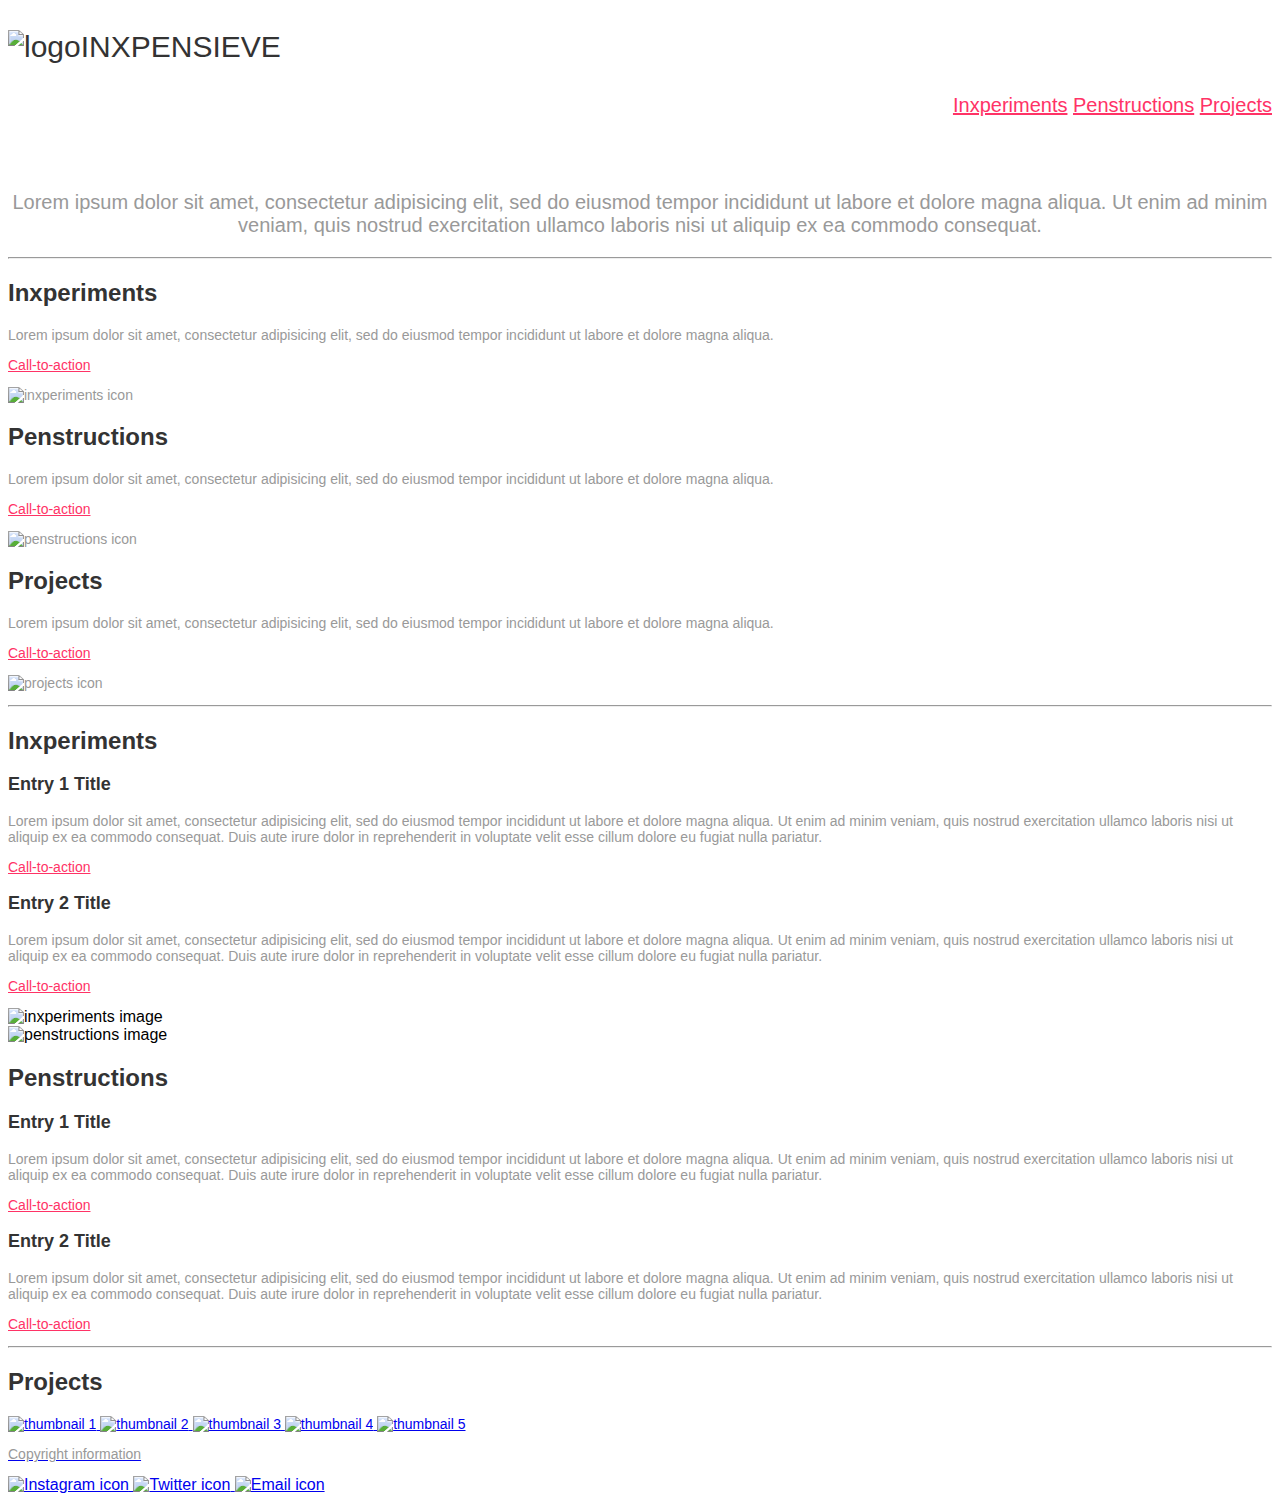
==== unit_3/index.html @ 21eb5074 "Define structure and basic style" ====
<!DOCTYPE html>
<html>

<head>
	<meta name="description" content="Lorem ipsum dolor sit amet, consectetur adipisicing elit.">
	<meta name="keywords" content="calligraphy, copperplate, script, watercolor, painting, art">
	<meta name="author" content="Ria Rivera">
	<meta charset="utf-8">
	<link rel="stylesheet" type="text/css" href="css/style.css">
	<title>INXPENSIEVE</title>
</head>

<body>
<!--The navigation buttons must align with the logo.-->
	<header role="banner">
		<p id="identity"><img src="_folder/file.jpg" alt="logo" title="logo" width="#" height="#" align="left">INXPENSIEVE</p>
		<nav id="nav" role="navigation">
			<a href="#" title="Inxperiments" class="calltoaction">Inxperiments</a>
			<a href="#" title="Penstructions" class="calltoaction">Penstructions</a>
			<a href="#" title="Projects" class="calltoaction">Projects</a>
		</nav>

	</header>

	<main role="main">
<!--I will specify the background image in the CSS file when it becomes available.-->
		<section id="main">
			<h1 id="introtitle">Headline</h1>
			<p id="introcopy">Lorem ipsum dolor sit amet, consectetur adipisicing elit, sed do eiusmod tempor incididunt ut labore et dolore magna aliqua. 
				Ut enim ad minim veniam, quis nostrud exercitation ullamco laboris nisi ut aliquip ex ea commodo consequat.</p>
		</section>

<!--This section contains short descriptions of the nested pages. The horizontal rule is a temporary divider.-->
<!--I need to create three columns-each with a heading, paragraph, and image.-->
		<hr>

		<section>
			<div>
				<h2>Inxperiments</h2>
					<p>Lorem ipsum dolor sit amet, consectetur adipisicing elit, sed do eiusmod tempor incididunt ut labore et dolore magna aliqua.</p>
					<p><a href="#" title="Call-to-action" class="calltoaction">Call-to-action</a></p>
					<p><img src="_folder/file.jpg" alt="inxperiments icon" title="inxperiments icon" width="#" height="#"></p>
				<h2>Penstructions</h2>
					<p>Lorem ipsum dolor sit amet, consectetur adipisicing elit, sed do eiusmod tempor incididunt ut labore et dolore magna aliqua.</p>
					<p><a href="#" title="Call-to-action" class="calltoaction">Call-to-action</a></p>
					<p><img src="_folder/file.jpg" alt="penstructions icon" title="penstructions icon" width="#" height="#"></p>
				<h2>Projects</h2>
					<p>Lorem ipsum dolor sit amet, consectetur adipisicing elit, sed do eiusmod tempor incididunt ut labore et dolore magna aliqua.</p>
					<p><a href="#" title="Call-to-action" class="calltoaction">Call-to-action</a></p>
					<p><img src="_folder/file.jpg" alt="projects icon" title="projects icon" width="#" height="#"></p>
			</div>
		</section>

		<hr>
<!--The following sections contain blog entries from two nested pages. The horizontal rule is a temporary divider.-->
<!--I need to create three columns for each section-two blog entries and one image. The page title (h2) should span the blog entry columns.-->
		<section>
			<div>
				<h2>Inxperiments</h2>
				<h3>Entry 1 Title</h3>
					<p>Lorem ipsum dolor sit amet, consectetur adipisicing elit, sed do eiusmod tempor incididunt ut labore et dolore magna aliqua. 
					   Ut enim ad minim veniam, quis nostrud exercitation ullamco laboris nisi ut aliquip ex ea commodo consequat. Duis aute irure dolor
					   in reprehenderit in voluptate velit esse cillum dolore eu fugiat nulla pariatur.</p>
					<p><a href="#" title="Call-to-action" class="calltoaction">Call-to-action</a></p>
				<h3>Entry 2 Title</h3>
					<p>Lorem ipsum dolor sit amet, consectetur adipisicing elit, sed do eiusmod tempor incididunt ut labore et dolore magna aliqua. 
					   Ut enim ad minim veniam, quis nostrud exercitation ullamco laboris nisi ut aliquip ex ea commodo consequat. Duis aute irure dolor
					   in reprehenderit in voluptate velit esse cillum dolore eu fugiat nulla pariatur.</p>
					<p><a href="#" title="Call-to-action" class="calltoaction">Call-to-action</a></p>
				<img src="_folder/file.jpg" alt="inxperiments image" title="inxperiments image" width="#" height="#">
			</div>
		</section>

		<section>
			<div>
				<img src="_folder/file.jpg" alt="penstructions image" title="penstructions image" width="#" height="#">
				<h2>Penstructions</h2>
				<h3>Entry 1 Title</h3>
					<p>Lorem ipsum dolor sit amet, consectetur adipisicing elit, sed do eiusmod tempor incididunt ut labore et dolore magna aliqua. 
					   Ut enim ad minim veniam, quis nostrud exercitation ullamco laboris nisi ut aliquip ex ea commodo consequat. Duis aute irure dolor
					   in reprehenderit in voluptate velit esse cillum dolore eu fugiat nulla pariatur.</p>
					<p><a href="#" title="Call-to-action" class="calltoaction">Call-to-action</a></p>
				<h3>Entry 2 Title</h3>
					<p>Lorem ipsum dolor sit amet, consectetur adipisicing elit, sed do eiusmod tempor incididunt ut labore et dolore magna aliqua. 
					   Ut enim ad minim veniam, quis nostrud exercitation ullamco laboris nisi ut aliquip ex ea commodo consequat. Duis aute irure dolor
					   in reprehenderit in voluptate velit esse cillum dolore eu fugiat nulla pariatur.</p>
					<p><a href="#" title="Call-to-action" class="calltoaction">Call-to-action</a></p>
			</div>
		</section>

		<hr>
<!--This section contains thumbnail images from the gallery page. Five is a temporary number.-->
		<section>
			<div>
				<h2>Projects</h2>
					<p> <a href="#">
					   	<img src="_folder/file.jpg" alt="thumbnail 1" title="thumbnail 1" width="#" height="#">
						<a href="#" target="_blank">
						<img src="_folder/file.jpg" alt="thumbnail 2" title="thumbnail 2" width="#" height="#">
						<a href="#">
						<img src="_folder/file.jpg" alt="thumbnail 3" title="thumbnail 3" width="#" height="#">
						<a href="#">
						<img src="_folder/file.jpg" alt="thumbnail 4" title="thumbnail 4" width="#" height="#">
						<a href="#">
						<img src="_folder/file.jpg" alt="thumbnail 5" title="thumbnail 5" width="#" height="#">
					</p>
			</div>
		</section>

	</main>

	<footer role="contentinfo">
		<div>
			<p id="copyright">Copyright information</p>
			<a href="https://instagram.com/inxpensieve" target="_blank">
			<img src="_folder/file.jpg" alt="Instagram icon" title="Instagram icon" border="0" width="#" height="#">
			<a href="https://twitter.com/inxpensieve" target="_blank">
			<img src="_folder/file.jpg" alt="Twitter icon" title="Twitter icon" border="0" width="#" height="#">
			<a href="mailto:inxpensieve@gmail.com" target="_blank">
			<img src="_folder/file.jpg" alt="Email icon" title="Email icon" border="0" width="#" height="#">
		</div>
	</footer>
</body>

</html>
---- unit_3/css/style.css ----
#identity {
	font-family: Arial, sans-serif;
	font-size: 30px;
	color: #333333;
}

#nav {
	font-family: Arial, sans-serif;
	font-size: 20px;
	text-align: right;
	color: #FF3366;
}

#main {
	background: url("http://fotonin.com/data_images/out/9/830441-henna.jpg");
	background-size: cover;
	text-align: center;
	color: #999999;
}

#introtitle {
	font-size: 30px;
	color: #ffffff;
}

#introcopy {
	font-size: 20px;
	
}

#copyright {
	font-size: 14px;
}

.calltoaction {
	color: #FF3366;
}

body {
	background-color: #FFFFFF;
	font-family: Arial, sans-serif;
}

h1 {
	font-size: 32px;
	color: #333333;
	text-align: center;
}

h2 {
	font-size: 24px;
	color: #333333;
}

h3 {
	font-size: 18px;
	color: #333333;
}

p {
	font-size: 14px;
	color: #999999;
}
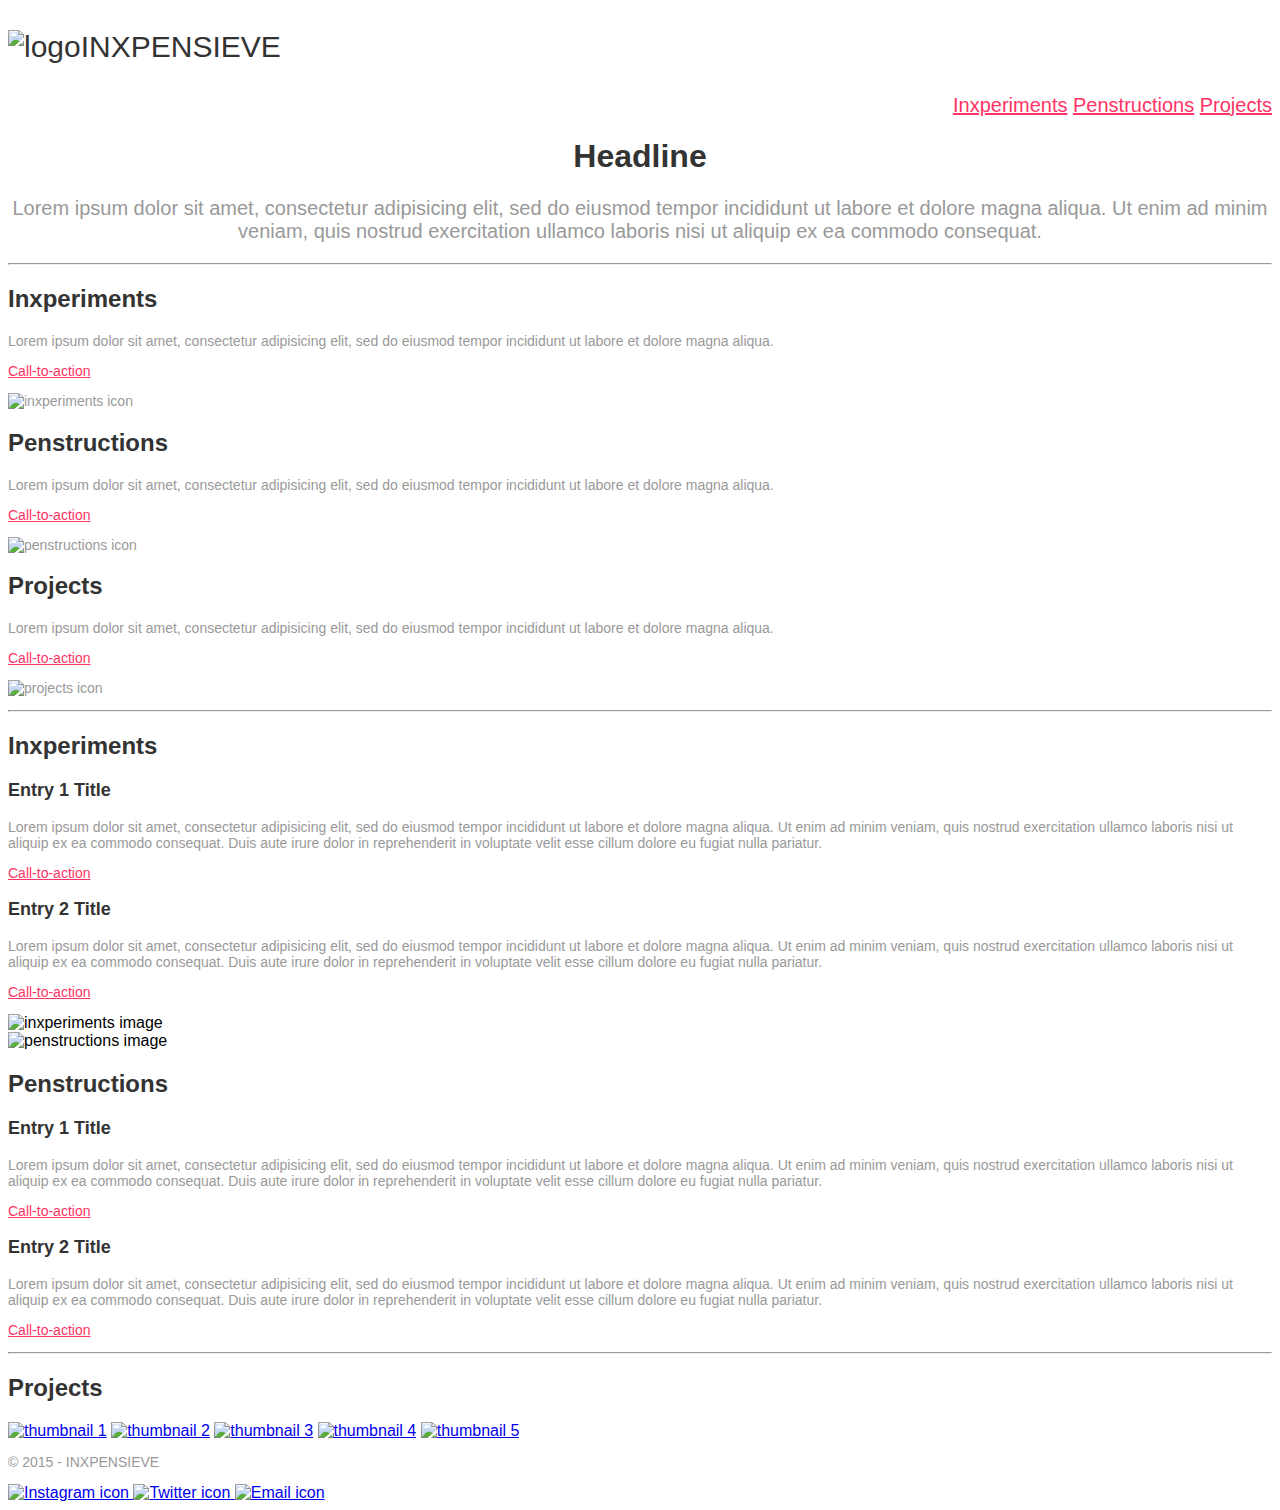
==== commit e13396b3: "Update index.html" ====
--- a/unit_3/index.html
+++ b/unit_3/index.html
@@ -1,6 +1,5 @@
 <!DOCTYPE html>
 <html>
-
 <head>
 	<meta name="description" content="Lorem ipsum dolor sit amet, consectetur adipisicing elit.">
 	<meta name="keywords" content="calligraphy, copperplate, script, watercolor, painting, art">
@@ -9,48 +8,47 @@
 	<link rel="stylesheet" type="text/css" href="css/style.css">
 	<title>INXPENSIEVE</title>
 </head>
-
 <body>
-<!--The navigation buttons must align with the logo.-->
+	<!--The navigation buttons must align with the logo.-->
 	<header role="banner">
-		<p id="identity"><img src="_folder/file.jpg" alt="logo" title="logo" width="#" height="#" align="left">INXPENSIEVE</p>
+		<p id="identity"><img src="_folder/file.jpg" alt="logo" title="logo">INXPENSIEVE</p>
 		<nav id="nav" role="navigation">
 			<a href="#" title="Inxperiments" class="calltoaction">Inxperiments</a>
 			<a href="#" title="Penstructions" class="calltoaction">Penstructions</a>
 			<a href="#" title="Projects" class="calltoaction">Projects</a>
 		</nav>
-
 	</header>
-
 	<main role="main">
 <!--I will specify the background image in the CSS file when it becomes available.-->
 		<section id="main">
-			<h1 id="introtitle">Headline</h1>
-			<p id="introcopy">Lorem ipsum dolor sit amet, consectetur adipisicing elit, sed do eiusmod tempor incididunt ut labore et dolore magna aliqua. 
-				Ut enim ad minim veniam, quis nostrud exercitation ullamco laboris nisi ut aliquip ex ea commodo consequat.</p>
+			<h1>Headline</h1>
+			<p id="introcopy">Lorem ipsum dolor sit amet, consectetur adipisicing elit, sed do eiusmod tempor incididunt ut labore et dolore magna aliqua. Ut enim ad minim veniam, quis nostrud exercitation ullamco laboris nisi ut aliquip ex ea commodo consequat.</p>
 		</section>
-
-<!--This section contains short descriptions of the nested pages. The horizontal rule is a temporary divider.-->
+		<hr>
+		<!--This section contains short descriptions of the nested pages. The horizontal rule is a temporary divider.-->
 <!--I need to create three columns-each with a heading, paragraph, and image.-->
-		<hr>
-
 		<section>
 			<div>
-				<h2>Inxperiments</h2>
+				<section>
+					<h2>Inxperiments</h2>
 					<p>Lorem ipsum dolor sit amet, consectetur adipisicing elit, sed do eiusmod tempor incididunt ut labore et dolore magna aliqua.</p>
 					<p><a href="#" title="Call-to-action" class="calltoaction">Call-to-action</a></p>
 					<p><img src="_folder/file.jpg" alt="inxperiments icon" title="inxperiments icon" width="#" height="#"></p>
-				<h2>Penstructions</h2>
+				</section>
+				<section>
+					<h2>Penstructions</h2>
 					<p>Lorem ipsum dolor sit amet, consectetur adipisicing elit, sed do eiusmod tempor incididunt ut labore et dolore magna aliqua.</p>
 					<p><a href="#" title="Call-to-action" class="calltoaction">Call-to-action</a></p>
 					<p><img src="_folder/file.jpg" alt="penstructions icon" title="penstructions icon" width="#" height="#"></p>
-				<h2>Projects</h2>
+				</section>
+				<section>
+					<h2>Projects</h2>
 					<p>Lorem ipsum dolor sit amet, consectetur adipisicing elit, sed do eiusmod tempor incididunt ut labore et dolore magna aliqua.</p>
 					<p><a href="#" title="Call-to-action" class="calltoaction">Call-to-action</a></p>
 					<p><img src="_folder/file.jpg" alt="projects icon" title="projects icon" width="#" height="#"></p>
+				</section>
 			</div>
 		</section>
-
 		<hr>
 <!--The following sections contain blog entries from two nested pages. The horizontal rule is a temporary divider.-->
 <!--I need to create three columns for each section-two blog entries and one image. The page title (h2) should span the blog entry columns.-->
@@ -58,19 +56,14 @@
 			<div>
 				<h2>Inxperiments</h2>
 				<h3>Entry 1 Title</h3>
-					<p>Lorem ipsum dolor sit amet, consectetur adipisicing elit, sed do eiusmod tempor incididunt ut labore et dolore magna aliqua. 
-					   Ut enim ad minim veniam, quis nostrud exercitation ullamco laboris nisi ut aliquip ex ea commodo consequat. Duis aute irure dolor
-					   in reprehenderit in voluptate velit esse cillum dolore eu fugiat nulla pariatur.</p>
-					<p><a href="#" title="Call-to-action" class="calltoaction">Call-to-action</a></p>
+				<p>Lorem ipsum dolor sit amet, consectetur adipisicing elit, sed do eiusmod tempor incididunt ut labore et dolore magna aliqua. Ut enim ad minim veniam, quis nostrud exercitation ullamco laboris nisi ut aliquip ex ea commodo consequat. Duis aute irure dolor in reprehenderit in voluptate velit esse cillum dolore eu fugiat nulla pariatur.</p>
+				<p><a href="#" title="Call-to-action" class="calltoaction">Call-to-action</a></p>
 				<h3>Entry 2 Title</h3>
-					<p>Lorem ipsum dolor sit amet, consectetur adipisicing elit, sed do eiusmod tempor incididunt ut labore et dolore magna aliqua. 
-					   Ut enim ad minim veniam, quis nostrud exercitation ullamco laboris nisi ut aliquip ex ea commodo consequat. Duis aute irure dolor
-					   in reprehenderit in voluptate velit esse cillum dolore eu fugiat nulla pariatur.</p>
-					<p><a href="#" title="Call-to-action" class="calltoaction">Call-to-action</a></p>
+				<p>Lorem ipsum dolor sit amet, consectetur adipisicing elit, sed do eiusmod tempor incididunt ut labore et dolore magna aliqua. Ut enim ad minim veniam, quis nostrud exercitation ullamco laboris nisi ut aliquip ex ea commodo consequat. Duis aute irure dolor in reprehenderit in voluptate velit esse cillum dolore eu fugiat nulla pariatur.</p>
+				<p><a href="#" title="Call-to-action" class="calltoaction">Call-to-action</a></p>
 				<img src="_folder/file.jpg" alt="inxperiments image" title="inxperiments image" width="#" height="#">
 			</div>
 		</section>
-
 		<section>
 			<div>
 				<img src="_folder/file.jpg" alt="penstructions image" title="penstructions image" width="#" height="#">
@@ -87,39 +80,31 @@
 					<p><a href="#" title="Call-to-action" class="calltoaction">Call-to-action</a></p>
 			</div>
 		</section>
-
 		<hr>
 <!--This section contains thumbnail images from the gallery page. Five is a temporary number.-->
 		<section>
 			<div>
 				<h2>Projects</h2>
-					<p> <a href="#">
-					   	<img src="_folder/file.jpg" alt="thumbnail 1" title="thumbnail 1" width="#" height="#">
-						<a href="#" target="_blank">
-						<img src="_folder/file.jpg" alt="thumbnail 2" title="thumbnail 2" width="#" height="#">
-						<a href="#">
-						<img src="_folder/file.jpg" alt="thumbnail 3" title="thumbnail 3" width="#" height="#">
-						<a href="#">
-						<img src="_folder/file.jpg" alt="thumbnail 4" title="thumbnail 4" width="#" height="#">
-						<a href="#">
-						<img src="_folder/file.jpg" alt="thumbnail 5" title="thumbnail 5" width="#" height="#">
-					</p>
+				<a href="#"><img src="_folder/file.jpg" alt="thumbnail 1" title="thumbnail 1" width="#" height="#"></a>
+				<a href="#" target="_blank"><img src="_folder/file.jpg" alt="thumbnail 2" title="thumbnail 2"></a>
+				<a href="#"><img src="_folder/file.jpg" alt="thumbnail 3" title="thumbnail 3" width="#" height="#"></a>
+				<a href="#"><img src="_folder/file.jpg" alt="thumbnail 4" title="thumbnail 4" width="#" height="#"></a>
+				<a href="#">
+					<img src="_folder/file.jpg" alt="thumbnail 5" title="thumbnail 5" width="#" height="#">
+				</a>
 			</div>
 		</section>
-
 	</main>
-
 	<footer role="contentinfo">
 		<div>
-			<p id="copyright">Copyright information</p>
+			<p id="copyright">&copy; 2015 - INXPENSIEVE</p>
 			<a href="https://instagram.com/inxpensieve" target="_blank">
-			<img src="_folder/file.jpg" alt="Instagram icon" title="Instagram icon" border="0" width="#" height="#">
+				<img src="_folder/file.jpg" alt="Instagram icon" title="Instagram icon" border="0" width="#" height="#">
 			<a href="https://twitter.com/inxpensieve" target="_blank">
-			<img src="_folder/file.jpg" alt="Twitter icon" title="Twitter icon" border="0" width="#" height="#">
+				<img src="_folder/file.jpg" alt="Twitter icon" title="Twitter icon" border="0" width="#" height="#">
 			<a href="mailto:inxpensieve@gmail.com" target="_blank">
-			<img src="_folder/file.jpg" alt="Email icon" title="Email icon" border="0" width="#" height="#">
+				<img src="_folder/file.jpg" alt="Email icon" title="Email icon" border="0" width="#" height="#">
 		</div>
 	</footer>
 </body>
-
-</html>+</html>
